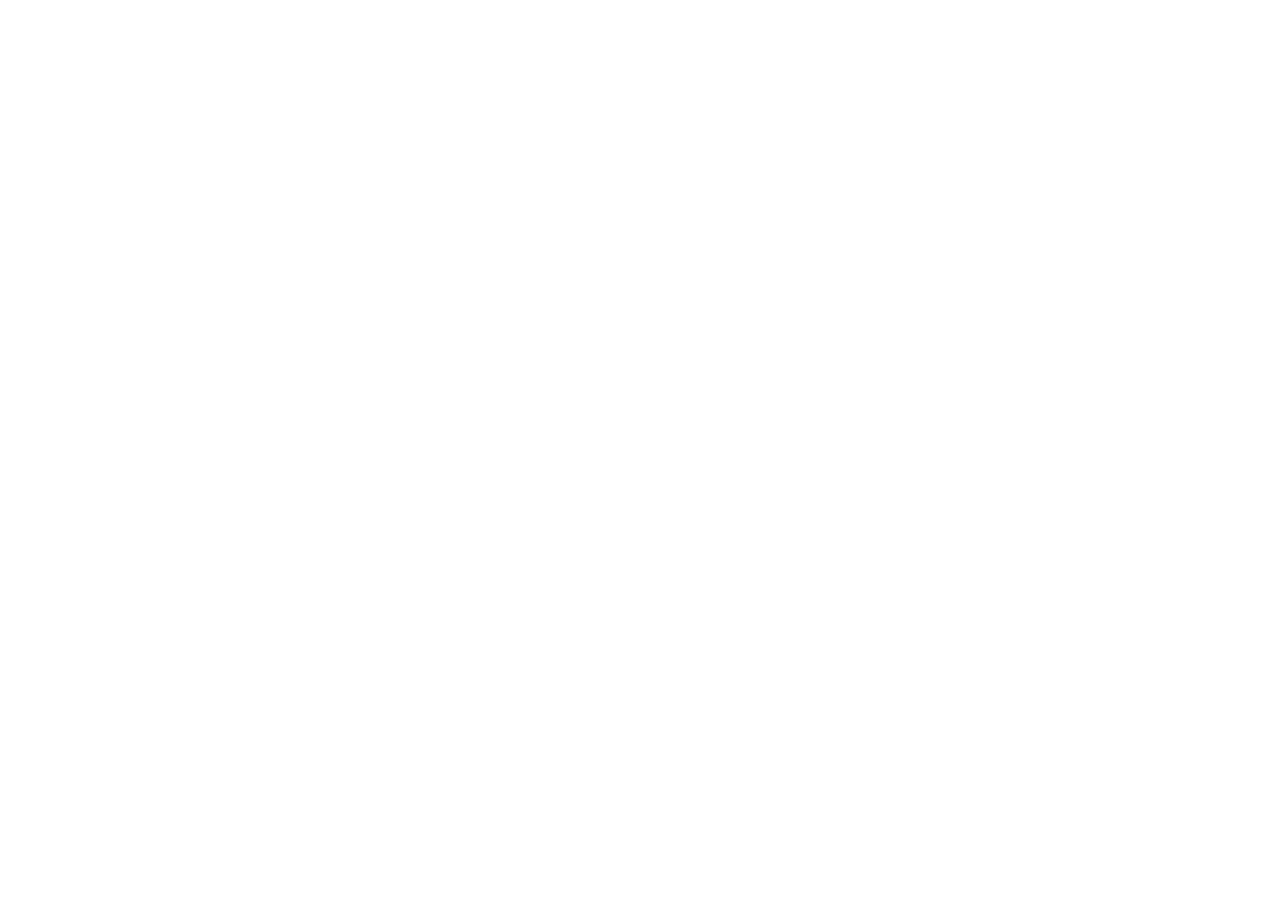
==== Source Code 30ex CSS/Source Code 30ex CSS/Départ 30 Exercices CSS/7. VideoBackground/index.html @ 3fd7c177 "ajout fichier html et css" ====
<!DOCTYPE html>
<html lang="fr">
  <head>
    <meta charset="UTF-8" />
    <meta http-equiv="X-UA-Compatible" content="IE=edge" />
    <meta name="viewport" content="width=device-width, initial-scale=1.0" />
    <title>La Vidéo</title>
    <link rel="stylesheet" href="style.css" />
    <link rel="preconnect" href="https://fonts.gstatic.com" />
    <link
      href="https://fonts.googleapis.com/css2?family=Playfair+Display:wght@400;500;600;700;800&family=Roboto&display=swap"
      rel="stylesheet"
    />
  </head>
  <body>
 

  </body>
</html>
---- Source Code 30ex CSS/Source Code 30ex CSS/Départ 30 Exercices CSS/7. VideoBackground/style.css ----
*, ::before, ::after {
    box-sizing: border-box;
    margin: 0;
    padding: 0;
}

body {
    font-family: roboto, sans-serif;
}
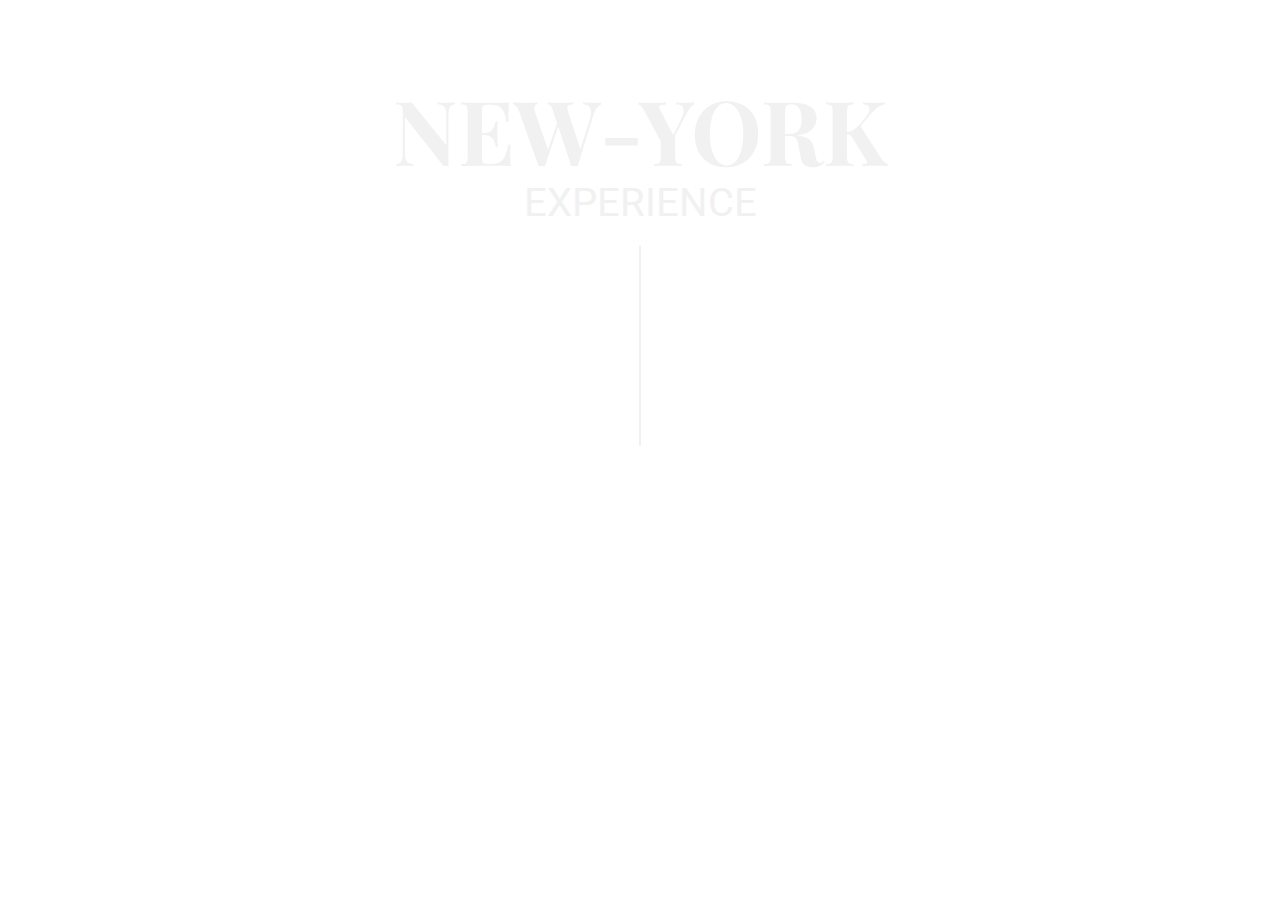
==== commit e4cb2f84: "image back en responsive" ====
--- a/Source Code 30ex CSS/Source Code 30ex CSS/Départ 30 Exercices CSS/7. VideoBackground/index.html
+++ b/Source Code 30ex CSS/Source Code 30ex CSS/Départ 30 Exercices CSS/7. VideoBackground/index.html
@@ -13,6 +13,17 @@
     />
   </head>
   <body>
+  <div class="home">
+    <video loop autoplay >
+      <source src="newyork.mp4" type="video/mp4">
+    </video>
+    <div class="home-content">
+      <h1>NEW-YORK</h1>
+      <p>EXPERIENCE</p>
+      <div class="middle-line"></div>
+      <button>EXPLORE THE CITY</button>
+    </div>
+  </div>
  
 
   </body>
--- a/Source Code 30ex CSS/Source Code 30ex CSS/Départ 30 Exercices CSS/7. VideoBackground/style.css
+++ b/Source Code 30ex CSS/Source Code 30ex CSS/Départ 30 Exercices CSS/7. VideoBackground/style.css
@@ -7,3 +7,51 @@
 body {
     font-family: roboto, sans-serif;
 }
+.home{
+    height: 100vh;
+    position: relative;
+}
+
+video{
+    position: absolute;
+    width: 100%;
+    height: 100%;
+    object-fit: cover;
+    /*background-size: cover; */
+
+}
+.home-content{
+    position: relative;
+    padding-top: 80px;
+    color: #f1f1f1;
+    text-align: center;
+
+}
+
+h1{
+    font-family: Playfair Display, serif;
+    font-size: clamp(45px, 7vw, 130px);
+    line-height: 1.1;
+
+}
+.home p{
+    font-size: clamp(25px, 4vw, 40px);
+}
+.middle-line{
+    height: 200px;
+    width: 2px;
+    background: #f1f1f1;
+    margin: 20px auto;
+    position: relative;
+}
+.home-content button{
+    display: block;
+    font-size: clamp(14px,1.4vw, 18px);
+    border: 1px solid white;
+    border-radius: 5px;
+    background: transparent;
+    color: white;
+    margin: 40px auto 0;
+    padding: 12px/*haut et en bas */ 20px/*gauche droite */;
+    cursor: pointer;
+}